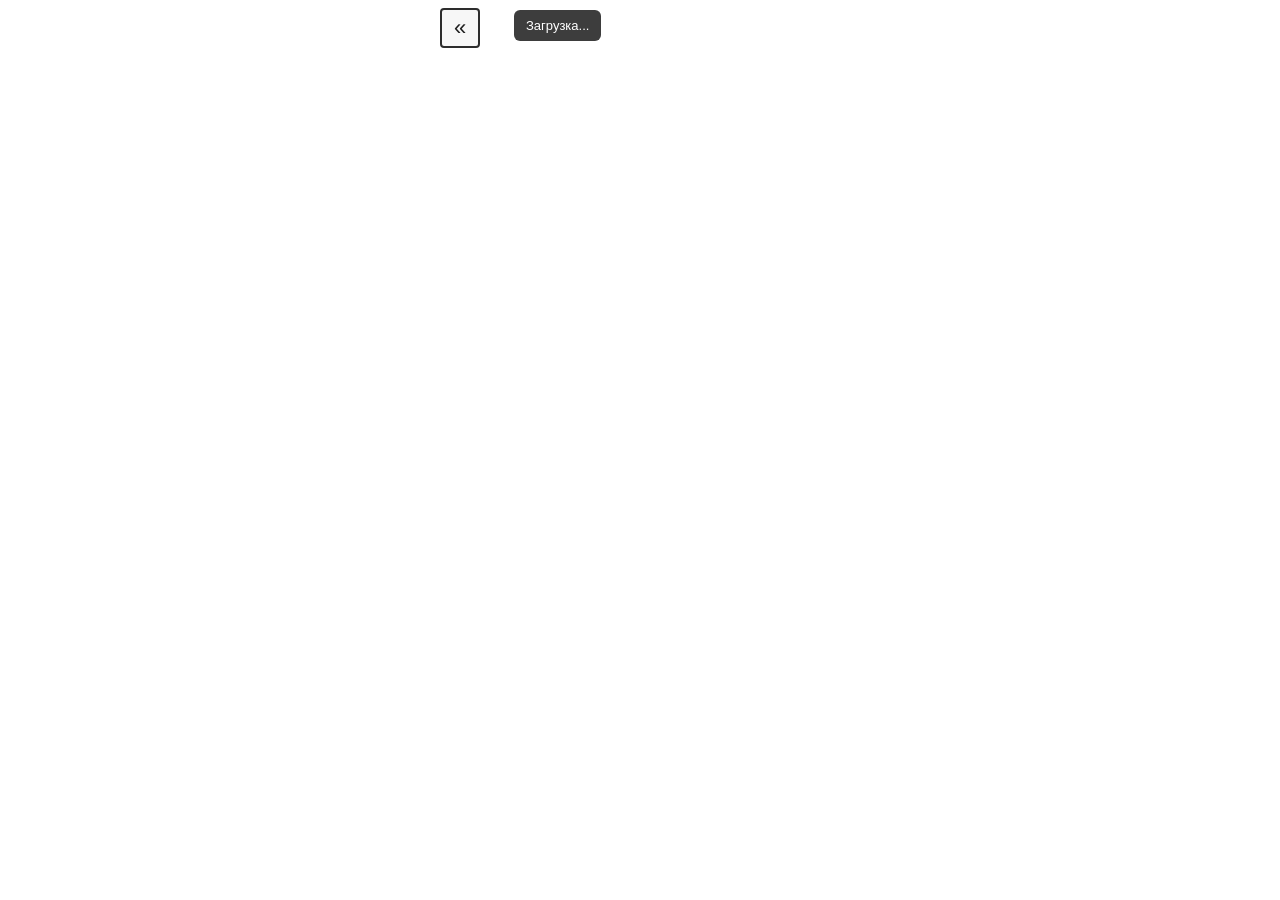
==== index.html @ 790088ed "Теперь не видно половину костей" ====
<!DOCTYPE html>
<html lang="ru">
<head>
  <meta charset="UTF-8" />
  <title>Атлас — только модель</title>
  <script type="importmap">
    {
      "imports": {
        "three": "https://cdn.jsdelivr.net/npm/three@0.154.0/build/three.module.js",
        "three/addons/": "https://cdn.jsdelivr.net/npm/three@0.154.0/examples/jsm/"
      }
    }
  </script>
  <style>
    :root {
      --left-bg: #ececec;
      --left-panel: #ececec;
      --ink: #1e1e1e;
      --line: #2d2d2d;
      --soft-line: #6d6d6d;
      --field: #f9f9f9;
      --muted: #4f4f4f;
      --dark-panel-bg: rgba(18, 20, 32, 0.94);
      --dark-panel-border: rgba(255,255,255,0.12);
      --dark-text: #f4f7ff;
      --dark-muted: #aab6d3;
      --dark-accent: #7eb6ff;
      --left-panel-width: 500px;
      --left-panel-hidden-offset: -520px;
      --toggle-size: 40px;
    }

    * { 
      box-sizing: border-box; 
    }

    html, body {
      margin: 0;
      padding: 0;
      overflow: hidden;
      height: 100%;
      width: 100%;
      font-family: Arial, sans-serif;
    }

    #canvas-container {
      position: fixed;
      top: 0;
      left: 0;
      width: 100%;
      height: 100%;
      z-index: 1;
    }

    canvas {
      display: block;
      width: 100%;
      height: 100%;
    }

    #info {
      position: absolute;
      top: 10px;
      left: calc(var(--left-panel-width) + 14px);
      color: white;
      background: rgba(0, 0, 0, 0.76);
      padding: 8px 12px;
      border-radius: 6px;
      z-index: 100;
      max-width: 360px;
      font-size: 13px;
      transition: left 0.25s ease;
    }

    body.panel-collapsed #info {
      left: 58px;
    }

    #panel-toggle {
      position: fixed;
      top: 8px;
      left: calc(var(--left-panel-width) - var(--toggle-size) - 20px);
      width: var(--toggle-size);
      height: var(--toggle-size);
      border: 2px solid var(--line);
      background: #f7f7f7;
      color: var(--ink);
      display: flex;
      align-items: center;
      justify-content: center;
      font-size: 22px;
      line-height: 1;
      cursor: pointer;
      z-index: 1000;
      user-select: none;
      transition: left 0.25s ease;
      padding: 0;
      border-radius: 4px;
    }

    body.panel-collapsed #panel-toggle {
      left: 10px;
    }

    /* Стили для панелей */
    .panel {
      position: absolute;
      top: 20px;
      right: 20px;
      width: 320px;
      max-height: calc(100vh - 40px);
      overflow-y: auto;
      z-index: 120;
    }

    .panel-left {
      position: fixed;
      left: 0;
      top: 0;
      width: var(--left-panel-width);
      height: 100vh;
      background: var(--left-panel);
      border-right: 2px solid var(--line);
      padding: 18px 12px 20px;
      overflow-y: auto;
      z-index: 110;
      transition: transform 0.25s ease;
      will-change: transform;
      color: var(--ink);
    }

    body.panel-collapsed .panel-left {
      transform: translateX(var(--left-panel-hidden-offset));
    }

    #tools-panel .marker-shell {
      display: flex;
      align-items: center;
      justify-content: space-between;
      margin: 0 0 14px;
      padding: 0 4px;
    }

    #tools-panel .marker-shell h3 {
      margin: 0;
      color: var(--ink);
      font-size: 16px;
      font-weight: 700;
    }

    #tools-panel .icon-btn,
    #tools-panel .mini-btn {
      width: 48px;
      min-width: 48px;
      height: 36px;
      border: 2px solid var(--line);
      border-radius: 2px;
      background: #f7f7f7;
      color: var(--ink);
      padding: 0;
      display: inline-flex;
      align-items: center;
      justify-content: center;
      font-size: 22px;
      line-height: 1;
      cursor: pointer;
    }

    #tools-panel .mini-btn.primary {
      background: #f7f7f7;
      color: var(--ink);
      border-color: var(--line);
    }

    #tools-panel .mini-btn.active-mode {
      background: #ffe0e0;
      border-color: #b32323;
      color: #b32323;
    }

    #tools-panel .mini-btn.danger {
      background: #ffe0e0;
      border-color: #b32323;
      color: #b32323;
    }

    #tools-panel .section-card {
      background: transparent;
      border: 2px solid var(--line);
      border-radius: 10px;
      padding: 12px 10px 10px;
      margin: 0 0 14px;
    }

    #tools-panel .section-title {
      font-size: 14px;
      font-weight: 700;
      color: var(--ink);
      margin: 0 0 10px;
    }

    #tools-panel .action-row {
      display: grid;
      grid-template-columns: 1fr 52px;
      gap: 12px;
      align-items: center;
      margin-bottom: 10px;
    }

    #tools-panel .action-row:last-child { 
      margin-bottom: 0; 
    }

    #tools-panel .action-label,
    #tools-panel label,
    #tools-panel .data-line,
    #tools-panel .group-store-name,
    #tools-panel .subtle,
    #tools-panel .small-note,
    #tools-panel .empty-note {
      color: var(--ink);
    }

    #tools-panel label {
      display: block;
      font-size: 12px;
      margin-bottom: 4px;
    }

    #tools-panel .marker-data-grid {
      display: grid;
      gap: 10px;
    }

    #tools-panel .data-line {
      display: grid;
      grid-template-columns: 110px 1fr;
      gap: 10px;
      align-items: center;
      font-size: 13px;
    }

    #tools-panel .slider-row {
      display: grid;
      grid-template-columns: 1fr 78px;
      gap: 10px;
      align-items: center;
    }

    #tools-panel .inline-row {
      display: grid;
      grid-template-columns: 1fr 52px;
      gap: 10px;
      align-items: center;
    }

    #tools-panel input,
    #tools-panel select,
    #tools-panel textarea,
    #tools-panel button:not(.mini-btn):not(.icon-btn) {
      width: 100%;
      background: var(--field);
      color: var(--ink);
      border: 2px solid var(--line);
      border-radius: 2px;
      padding: 7px 9px;
    }

    #tools-panel input[type="color"] {
      padding: 2px;
      height: 30px;
    }

    #tools-panel input[type="range"] {
      border: none;
      padding: 0;
      background: transparent;
      accent-color: #000;
    }

    #tools-panel textarea {
      resize: vertical;
      min-height: 74px;
    }

    #tools-panel .field-row { 
      margin-bottom: 8px; 
    }

    #tools-panel .button-row {
      display: flex;
      gap: 8px;
    }

    #tools-panel .button-row > * { 
      flex: 1; 
    }

    #tools-panel #stored-marker-groups-list {
      border: 2px solid var(--line);
      min-height: 110px;
      padding: 8px;
      background: transparent;
    }

    #tools-panel .group-store-row {
      display: grid;
      grid-template-columns: 1fr 120px;
      gap: 6px;
      align-items: center;
      padding: 4px 0;
      border-bottom: none;
    }

    #tools-panel .group-store-row .mini-btn {
      width: 32px;
      min-width: 32px;
      height: 30px;
      font-size: 18px;
    }

    #tools-panel #marker-table {
      max-height: 230px;
      overflow: auto;
      display: grid;
      gap: 8px;
    }

    #tools-panel .marker-row {
      padding: 8px;
      border: 2px solid var(--line);
      border-radius: 4px;
      background: rgba(255,255,255,0.35);
      cursor: pointer;
    }

    #tools-panel .marker-row:hover,
    #tools-panel .marker-row.selected {
      background: rgba(255,255,255,0.55);
      border-color: var(--line);
    }

    #tools-panel .compact-row {
      margin-top: 6px;
      display: flex;
      gap: 6px;
    }

    #tools-panel .compact-row button {
      background: #f7f7f7;
      border: 1px solid var(--soft-line);
      border-radius: 4px;
      padding: 6px 8px;
      cursor: pointer;
    }

    #group-panel {
      background: var(--dark-panel-bg);
      border: 1px solid var(--dark-panel-border);
      border-radius: 18px;
      padding: 16px;
      box-shadow: 0 12px 30px rgba(0,0,0,0.35);
      backdrop-filter: blur(10px);
      color: var(--dark-text);
    }

    #group-panel h3 {
      margin: 0 0 12px;
      color: var(--dark-accent);
      font-size: 16px;
    }

    #group-panel button,
    #group-panel input,
    #group-panel select {
      width: 100%;
      background: rgba(255,255,255,0.08);
      color: var(--dark-text);
      border: 1px solid rgba(255,255,255,0.12);
      border-radius: 8px;
      padding: 8px 10px;
    }

    #group-panel button:hover {
      background: rgba(255,255,255,0.14);
    }

    #group-panel .button-row {
      display: flex;
      gap: 8px;
      margin-bottom: 8px;
    }

    #group-panel .button-row > * { 
      flex: 1; 
    }

    #group-panel .group-row {
      display: flex;
      align-items: center;
      gap: 8px;
      margin: 7px 0;
      padding: 4px 0;
    }

    #group-panel .group-row input[type="checkbox"] { 
      width: auto; 
    }

    #group-panel label,
    #group-panel .small-note,
    #group-panel .empty-note,
    #group-panel .subtle {
      color: var(--dark-muted);
      font-size: 12px;
    }

    .toggle-hidden { 
      display: none; 
    }
  </style>
</head>
<body>
  <div id="info">Загрузка...</div>
  <button id="panel-toggle" type="button" title="Скрыть / показать панель">«</button>
  <div id="canvas-container"></div>

  <script type="module">
    import { AtlasScene } from './AtlasScene.js';
    import { MarkerManager } from './MarkerManager.js';
    import { MarkerUI } from './MarkerUI.js';

    const atlas = new AtlasScene('canvas-container', {
      modelBaseUrl: 'https://raw.githubusercontent.com/ZakharovaOlga-03/InteractiveBodyAtlas/main/models/',
      csvBaseUrl: 'https://raw.githubusercontent.com/ZakharovaOlga-03/InteractiveBodyAtlas/main/'
    });

    try {
      // 🔥 Загружаем 4 модели последовательно
      console.log('📥 Загрузка модели 1/4...');
      await atlas.loadModel('p1.glb', 0);
      
      console.log('📥 Загрузка модели 2/4...');
      await atlas.loadModel('p2.glb', 1);

      console.log('📥 Загрузка модели 2/4...');
      await atlas.loadModel('p3.glb', 2);

      console.log('📥 Загрузка модели 2/4...');
      await atlas.loadModel('p4.glb', 3);
      
      
      
      console.log('✅ Все 4 модели загружены');
      
      // Загружаем CSV
      await atlas.loadCsv('visible_groups.csv');
      console.log('✅ CSV loaded');

      // Проверим конкретные имена
atlas.findObject('(Abdominal_part_of_pectoralis_major_muscle).ol');
atlas.findObject('Abductor_digiti_minimi_of_foot.el');

// Посмотрим, какие вообще есть похожие имена в модели
const searchTerm = 'abductor';
const similar = Array.from(atlas.objectByName.keys())
    .filter(key => key.includes(searchTerm));
console.log('Все имена с "abductor":', similar);

// Если найдем объект, покажем его и сделаем видимым
const obj = atlas.findObject('Abductor_digiti_minimi_of_foot.l'); // пробуем стандартный суффикс
if (obj) {
    console.log('Найден объект:', obj);
    obj.visible = true;
    // Показываем родителей
    let parent = obj.parent;
    while (parent) {
        parent.visible = true;
        parent = parent.parent;
    }
}
      
      // Инициализируем менеджер маркеров
      const markerManager = new MarkerManager({ 
        scene: atlas.scene, 
        atlas: atlas 
      });
      
      atlas.markerManager = markerManager;
      
      // Инициализируем UI маркеров
      const markerUI = new MarkerUI(atlas, markerManager);
      
      // Создаем панели
      markerUI.createGroupControls();
      
      // Найди проблемную группу
const problemGroup = atlas.csvManager.getAllGroups().find(g => g.rawName === '2:_Muscular_insertions');
console.log('Проблемная группа:', problemGroup);

// Посмотри первые несколько элементов группы
console.log('Элементы группы (первые 10):', problemGroup.items.slice(0, 10));

// Проверь, есть ли эти элементы в индексе
problemGroup.items.slice(0, 5).forEach(itemName => {
    const found = atlas.findObject(itemName);
    console.log(`Элемент "${itemName}":`, found ? '✅ НАЙДЕН' : '❌ НЕ НАЙДЕН');
});
      
      window.atlas = atlas;
      window.markerManager = markerManager;
      window.markerUI = markerUI;
      
    } catch (error) {
      console.error('❌ Error loading assets:', error);
      document.getElementById('info').textContent = 'Ошибка загрузки: ' + error.message;
    }
  </script>
</body>
</html>
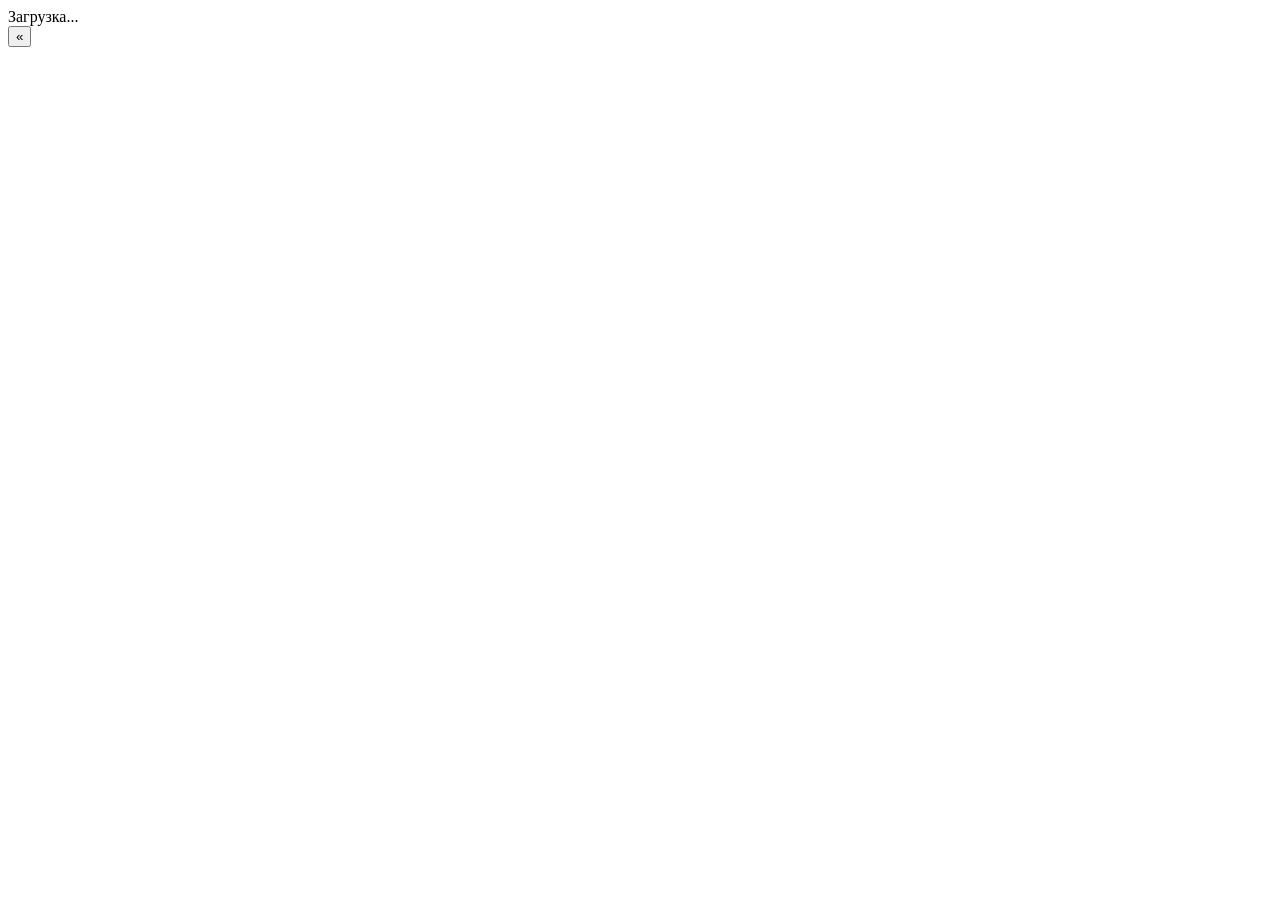
==== commit 9a85b489: "Не грузит модели" ====
--- a/index.html
+++ b/index.html
@@ -11,414 +11,7 @@
       }
     }
   </script>
-  <style>
-    :root {
-      --left-bg: #ececec;
-      --left-panel: #ececec;
-      --ink: #1e1e1e;
-      --line: #2d2d2d;
-      --soft-line: #6d6d6d;
-      --field: #f9f9f9;
-      --muted: #4f4f4f;
-      --dark-panel-bg: rgba(18, 20, 32, 0.94);
-      --dark-panel-border: rgba(255,255,255,0.12);
-      --dark-text: #f4f7ff;
-      --dark-muted: #aab6d3;
-      --dark-accent: #7eb6ff;
-      --left-panel-width: 500px;
-      --left-panel-hidden-offset: -520px;
-      --toggle-size: 40px;
-    }
-
-    * { 
-      box-sizing: border-box; 
-    }
-
-    html, body {
-      margin: 0;
-      padding: 0;
-      overflow: hidden;
-      height: 100%;
-      width: 100%;
-      font-family: Arial, sans-serif;
-    }
-
-    #canvas-container {
-      position: fixed;
-      top: 0;
-      left: 0;
-      width: 100%;
-      height: 100%;
-      z-index: 1;
-    }
-
-    canvas {
-      display: block;
-      width: 100%;
-      height: 100%;
-    }
-
-    #info {
-      position: absolute;
-      top: 10px;
-      left: calc(var(--left-panel-width) + 14px);
-      color: white;
-      background: rgba(0, 0, 0, 0.76);
-      padding: 8px 12px;
-      border-radius: 6px;
-      z-index: 100;
-      max-width: 360px;
-      font-size: 13px;
-      transition: left 0.25s ease;
-    }
-
-    body.panel-collapsed #info {
-      left: 58px;
-    }
-
-    #panel-toggle {
-      position: fixed;
-      top: 8px;
-      left: calc(var(--left-panel-width) - var(--toggle-size) - 20px);
-      width: var(--toggle-size);
-      height: var(--toggle-size);
-      border: 2px solid var(--line);
-      background: #f7f7f7;
-      color: var(--ink);
-      display: flex;
-      align-items: center;
-      justify-content: center;
-      font-size: 22px;
-      line-height: 1;
-      cursor: pointer;
-      z-index: 1000;
-      user-select: none;
-      transition: left 0.25s ease;
-      padding: 0;
-      border-radius: 4px;
-    }
-
-    body.panel-collapsed #panel-toggle {
-      left: 10px;
-    }
-
-    /* Стили для панелей */
-    .panel {
-      position: absolute;
-      top: 20px;
-      right: 20px;
-      width: 320px;
-      max-height: calc(100vh - 40px);
-      overflow-y: auto;
-      z-index: 120;
-    }
-
-    .panel-left {
-      position: fixed;
-      left: 0;
-      top: 0;
-      width: var(--left-panel-width);
-      height: 100vh;
-      background: var(--left-panel);
-      border-right: 2px solid var(--line);
-      padding: 18px 12px 20px;
-      overflow-y: auto;
-      z-index: 110;
-      transition: transform 0.25s ease;
-      will-change: transform;
-      color: var(--ink);
-    }
-
-    body.panel-collapsed .panel-left {
-      transform: translateX(var(--left-panel-hidden-offset));
-    }
-
-    #tools-panel .marker-shell {
-      display: flex;
-      align-items: center;
-      justify-content: space-between;
-      margin: 0 0 14px;
-      padding: 0 4px;
-    }
-
-    #tools-panel .marker-shell h3 {
-      margin: 0;
-      color: var(--ink);
-      font-size: 16px;
-      font-weight: 700;
-    }
-
-    #tools-panel .icon-btn,
-    #tools-panel .mini-btn {
-      width: 48px;
-      min-width: 48px;
-      height: 36px;
-      border: 2px solid var(--line);
-      border-radius: 2px;
-      background: #f7f7f7;
-      color: var(--ink);
-      padding: 0;
-      display: inline-flex;
-      align-items: center;
-      justify-content: center;
-      font-size: 22px;
-      line-height: 1;
-      cursor: pointer;
-    }
-
-    #tools-panel .mini-btn.primary {
-      background: #f7f7f7;
-      color: var(--ink);
-      border-color: var(--line);
-    }
-
-    #tools-panel .mini-btn.active-mode {
-      background: #ffe0e0;
-      border-color: #b32323;
-      color: #b32323;
-    }
-
-    #tools-panel .mini-btn.danger {
-      background: #ffe0e0;
-      border-color: #b32323;
-      color: #b32323;
-    }
-
-    #tools-panel .section-card {
-      background: transparent;
-      border: 2px solid var(--line);
-      border-radius: 10px;
-      padding: 12px 10px 10px;
-      margin: 0 0 14px;
-    }
-
-    #tools-panel .section-title {
-      font-size: 14px;
-      font-weight: 700;
-      color: var(--ink);
-      margin: 0 0 10px;
-    }
-
-    #tools-panel .action-row {
-      display: grid;
-      grid-template-columns: 1fr 52px;
-      gap: 12px;
-      align-items: center;
-      margin-bottom: 10px;
-    }
-
-    #tools-panel .action-row:last-child { 
-      margin-bottom: 0; 
-    }
-
-    #tools-panel .action-label,
-    #tools-panel label,
-    #tools-panel .data-line,
-    #tools-panel .group-store-name,
-    #tools-panel .subtle,
-    #tools-panel .small-note,
-    #tools-panel .empty-note {
-      color: var(--ink);
-    }
-
-    #tools-panel label {
-      display: block;
-      font-size: 12px;
-      margin-bottom: 4px;
-    }
-
-    #tools-panel .marker-data-grid {
-      display: grid;
-      gap: 10px;
-    }
-
-    #tools-panel .data-line {
-      display: grid;
-      grid-template-columns: 110px 1fr;
-      gap: 10px;
-      align-items: center;
-      font-size: 13px;
-    }
-
-    #tools-panel .slider-row {
-      display: grid;
-      grid-template-columns: 1fr 78px;
-      gap: 10px;
-      align-items: center;
-    }
-
-    #tools-panel .inline-row {
-      display: grid;
-      grid-template-columns: 1fr 52px;
-      gap: 10px;
-      align-items: center;
-    }
-
-    #tools-panel input,
-    #tools-panel select,
-    #tools-panel textarea,
-    #tools-panel button:not(.mini-btn):not(.icon-btn) {
-      width: 100%;
-      background: var(--field);
-      color: var(--ink);
-      border: 2px solid var(--line);
-      border-radius: 2px;
-      padding: 7px 9px;
-    }
-
-    #tools-panel input[type="color"] {
-      padding: 2px;
-      height: 30px;
-    }
-
-    #tools-panel input[type="range"] {
-      border: none;
-      padding: 0;
-      background: transparent;
-      accent-color: #000;
-    }
-
-    #tools-panel textarea {
-      resize: vertical;
-      min-height: 74px;
-    }
-
-    #tools-panel .field-row { 
-      margin-bottom: 8px; 
-    }
-
-    #tools-panel .button-row {
-      display: flex;
-      gap: 8px;
-    }
-
-    #tools-panel .button-row > * { 
-      flex: 1; 
-    }
-
-    #tools-panel #stored-marker-groups-list {
-      border: 2px solid var(--line);
-      min-height: 110px;
-      padding: 8px;
-      background: transparent;
-    }
-
-    #tools-panel .group-store-row {
-      display: grid;
-      grid-template-columns: 1fr 120px;
-      gap: 6px;
-      align-items: center;
-      padding: 4px 0;
-      border-bottom: none;
-    }
-
-    #tools-panel .group-store-row .mini-btn {
-      width: 32px;
-      min-width: 32px;
-      height: 30px;
-      font-size: 18px;
-    }
-
-    #tools-panel #marker-table {
-      max-height: 230px;
-      overflow: auto;
-      display: grid;
-      gap: 8px;
-    }
-
-    #tools-panel .marker-row {
-      padding: 8px;
-      border: 2px solid var(--line);
-      border-radius: 4px;
-      background: rgba(255,255,255,0.35);
-      cursor: pointer;
-    }
-
-    #tools-panel .marker-row:hover,
-    #tools-panel .marker-row.selected {
-      background: rgba(255,255,255,0.55);
-      border-color: var(--line);
-    }
-
-    #tools-panel .compact-row {
-      margin-top: 6px;
-      display: flex;
-      gap: 6px;
-    }
-
-    #tools-panel .compact-row button {
-      background: #f7f7f7;
-      border: 1px solid var(--soft-line);
-      border-radius: 4px;
-      padding: 6px 8px;
-      cursor: pointer;
-    }
-
-    #group-panel {
-      background: var(--dark-panel-bg);
-      border: 1px solid var(--dark-panel-border);
-      border-radius: 18px;
-      padding: 16px;
-      box-shadow: 0 12px 30px rgba(0,0,0,0.35);
-      backdrop-filter: blur(10px);
-      color: var(--dark-text);
-    }
-
-    #group-panel h3 {
-      margin: 0 0 12px;
-      color: var(--dark-accent);
-      font-size: 16px;
-    }
-
-    #group-panel button,
-    #group-panel input,
-    #group-panel select {
-      width: 100%;
-      background: rgba(255,255,255,0.08);
-      color: var(--dark-text);
-      border: 1px solid rgba(255,255,255,0.12);
-      border-radius: 8px;
-      padding: 8px 10px;
-    }
-
-    #group-panel button:hover {
-      background: rgba(255,255,255,0.14);
-    }
-
-    #group-panel .button-row {
-      display: flex;
-      gap: 8px;
-      margin-bottom: 8px;
-    }
-
-    #group-panel .button-row > * { 
-      flex: 1; 
-    }
-
-    #group-panel .group-row {
-      display: flex;
-      align-items: center;
-      gap: 8px;
-      margin: 7px 0;
-      padding: 4px 0;
-    }
-
-    #group-panel .group-row input[type="checkbox"] { 
-      width: auto; 
-    }
-
-    #group-panel label,
-    #group-panel .small-note,
-    #group-panel .empty-note,
-    #group-panel .subtle {
-      color: var(--dark-muted);
-      font-size: 12px;
-    }
-
-    .toggle-hidden { 
-      display: none; 
-    }
-  </style>
+  <link rel="stylesheet" href="https://cdn.jsdelivr.net/gh/ZakharovaOlga-03/InteractiveBodyAtlas@main/style.css">
 </head>
 <body>
   <div id="info">Загрузка...</div>
@@ -426,59 +19,44 @@
   <div id="canvas-container"></div>
 
   <script type="module">
-    import { AtlasScene } from './AtlasScene.js';
-    import { MarkerManager } from './MarkerManager.js';
-    import { MarkerUI } from './MarkerUI.js';
+    import { AtlasScene } from 'https://cdn.jsdelivr.net/gh/ZakharovaOlga-03/InteractiveBodyAtlas@main/AtlasScene.js';
+    import { MarkerManager } from 'https://cdn.jsdelivr.net/gh/ZakharovaOlga-03/InteractiveBodyAtlas@main/MarkerManager.js';
+    import { MarkerUI } from 'https://cdn.jsdelivr.net/gh/ZakharovaOlga-03/InteractiveBodyAtlas@main/MarkerUI.js';
 
     const atlas = new AtlasScene('canvas-container', {
-      modelBaseUrl: 'https://raw.githubusercontent.com/ZakharovaOlga-03/InteractiveBodyAtlas/main/models/',
-      csvBaseUrl: 'https://raw.githubusercontent.com/ZakharovaOlga-03/InteractiveBodyAtlas/main/'
+      modelBaseUrl: 'https://cdn.jsdelivr.net/gh/ZakharovaOlga-03/InteractiveBodyAtlas@main/models/',
+      csvBaseUrl: 'https://cdn.jsdelivr.net/gh/ZakharovaOlga-03/InteractiveBodyAtlas@main/'
     });
 
     try {
-      // 🔥 Загружаем 4 модели последовательно
-      console.log('📥 Загрузка модели 1/4...');
+      
       await atlas.loadModel('p1.glb', 0);
-      
-      console.log('📥 Загрузка модели 2/4...');
+      console.log('✅ Model 1 loaded');
+
       await atlas.loadModel('p2.glb', 1);
+      console.log('✅ Model 2 loaded');
 
-      console.log('📥 Загрузка модели 2/4...');
       await atlas.loadModel('p3.glb', 2);
+      console.log('✅ Model 3 loaded');
 
-      console.log('📥 Загрузка модели 2/4...');
       await atlas.loadModel('p4.glb', 3);
-      
-      
-      
-      console.log('✅ Все 4 модели загружены');
-      
-      // Загружаем CSV
+      console.log('✅ Model 4 loaded');
+
+      await atlas.loadModel('p5.glb', 4);
+      console.log('✅ Model 1 loaded');
+
+      await atlas.loadModel('p6.glb', 5);
+      console.log('✅ Model 2 loaded');
+
+      await atlas.loadModel('p7.glb', 6);
+      console.log('✅ Model 3 loaded');
+
+      await atlas.loadModel('p8.glb', 7);
+      console.log('✅ Model 4 loaded');
+    
+      // CSV: сначала локально (visible_groups.csv рядом с index.html), при отсутствии — с csvBaseUrl (GitHub)
       await atlas.loadCsv('visible_groups.csv');
       console.log('✅ CSV loaded');
-
-      // Проверим конкретные имена
-atlas.findObject('(Abdominal_part_of_pectoralis_major_muscle).ol');
-atlas.findObject('Abductor_digiti_minimi_of_foot.el');
-
-// Посмотрим, какие вообще есть похожие имена в модели
-const searchTerm = 'abductor';
-const similar = Array.from(atlas.objectByName.keys())
-    .filter(key => key.includes(searchTerm));
-console.log('Все имена с "abductor":', similar);
-
-// Если найдем объект, покажем его и сделаем видимым
-const obj = atlas.findObject('Abductor_digiti_minimi_of_foot.l'); // пробуем стандартный суффикс
-if (obj) {
-    console.log('Найден объект:', obj);
-    obj.visible = true;
-    // Показываем родителей
-    let parent = obj.parent;
-    while (parent) {
-        parent.visible = true;
-        parent = parent.parent;
-    }
-}
       
       // Инициализируем менеджер маркеров
       const markerManager = new MarkerManager({ 
@@ -488,24 +66,18 @@
       
       atlas.markerManager = markerManager;
       
-      // Инициализируем UI маркеров
+      // Инициализируем UI маркеров - ВСЯ ЛОГИКА ВНУТРИ!
       const markerUI = new MarkerUI(atlas, markerManager);
       
       // Создаем панели
       markerUI.createGroupControls();
       
-      // Найди проблемную группу
-const problemGroup = atlas.csvManager.getAllGroups().find(g => g.rawName === '2:_Muscular_insertions');
-console.log('Проблемная группа:', problemGroup);
-
-// Посмотри первые несколько элементов группы
-console.log('Элементы группы (первые 10):', problemGroup.items.slice(0, 10));
-
-// Проверь, есть ли эти элементы в индексе
-problemGroup.items.slice(0, 5).forEach(itemName => {
-    const found = atlas.findObject(itemName);
-    console.log(`Элемент "${itemName}":`, found ? '✅ НАЙДЕН' : '❌ НЕ НАЙДЕН');
-});
+      // Показываем первую группу для примера
+      const groups = atlas.csvManager.getAllGroups();
+      if (groups.length > 0) {
+        atlas.showGroup(groups[0].rawName);
+        if (groups.length > 4) atlas.showGroup(groups[4].rawName);
+      }
       
       window.atlas = atlas;
       window.markerManager = markerManager;
